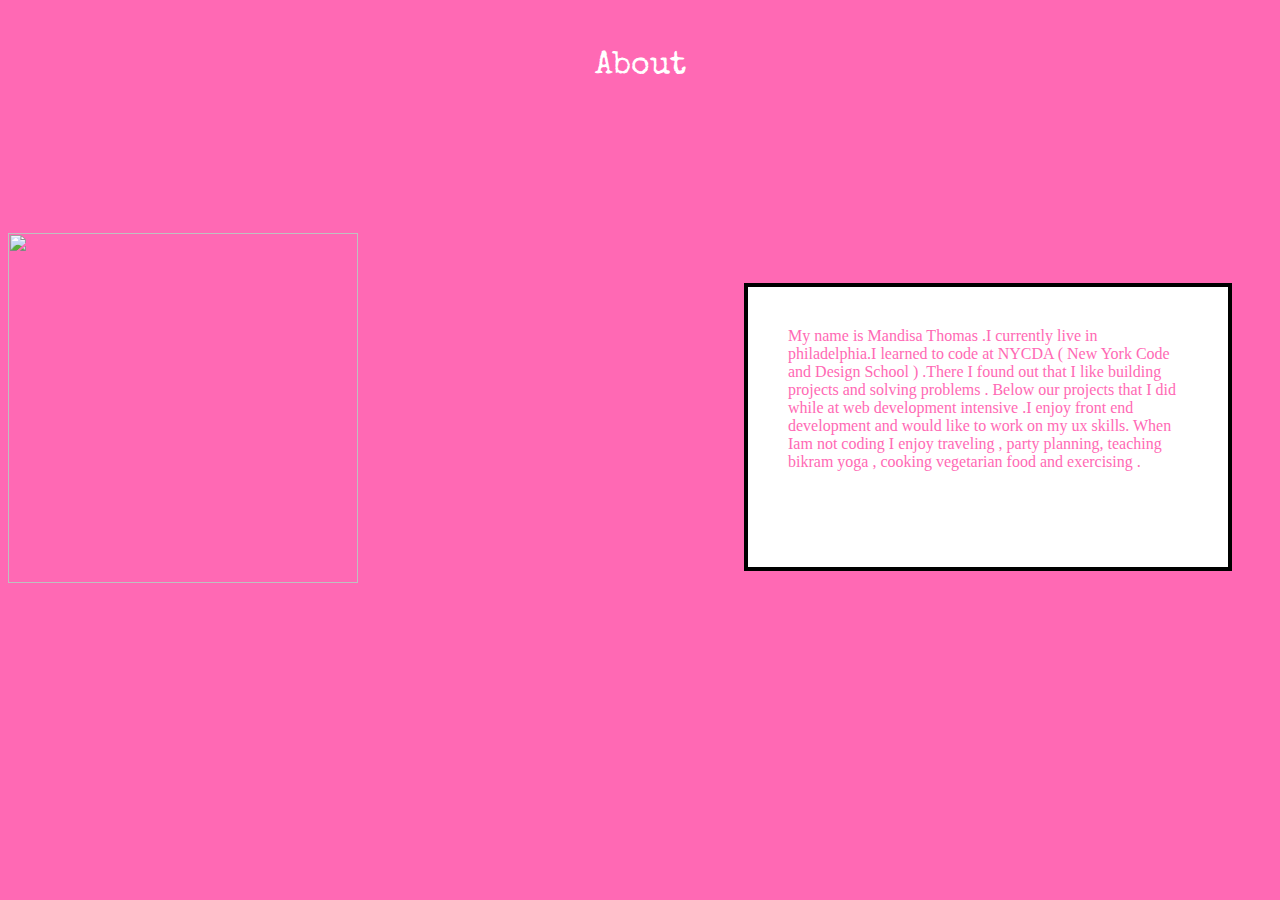
==== about.html @ 754b9ad0 "changed styling fixed project sixe" ====
<!DOCTYPE html>
<html>
<head>
<link rel="stylesheet" type="text/css" href="css/main.css">
	<link href="https://fonts.googleapis.com/css?family=Abril+Fatface|Bungee+Shade|Cinzel+Decorative|Mako|Special+Elite" rel="stylesheet">
	<script src="https://ajax.googleapis.com/ajax/libs/jquery/1.10.2/jquery.min.js"></script>
		<script  src="script.js"></script>
	<title>About</title>
</head>
<body>
<!-- 
	<ul>
		<li>Home</li>
		<li>About</li>
		<li>Project</li>
		<li>Contact</li>
	</ul> -->

        <div class="header center push_down">About</div>
	
	<img class="headshot " src="images/nycdaheadshot.jpg">
				
			
	<div class=para>
						My name is Mandisa Thomas .I currently live in philadelphia.I learned to code at NYCDA ( New York Code and Design School ) .There I found out that I like building  projects and solving problems .  
						Below our projects that I did while at web development intensive .I enjoy front end development and would like to work on my ux skills. When Iam not coding I enjoy traveling , party planning, teaching bikram yoga , cooking vegetarian food and exercising .
	</div>
				




			

</body>
</html>
---- css/main.css ----
.section {
  clear: both;
  padding: 0px;
  margin: 0px; }

.col {
  display: block;
  float: left;
  margin: 1% 0 1% 1.6%; }

.col:first-child {
  margin-left: 0; }

.group:before,
.group-after {
  content: "";
  display: table; }

.group:after {
  clear: both; }

.span_3 {
  margin-top: 130px;
  width: 30%;
  color: pink; }

.span_2 {
  margin-top: 130px;
  width: 30%; }

.span_1 {
  margin-top: 130px;
  width: 30%; }

.center {
  text-align: center; }

body {
  background-color: #FF69B4;
  color: white; }

.push_down {
  margin-top: 50px; }

ul {
  background-color: #81D8D0;
  margin: 0;
  padding: 0; }

li a {
  display: block; }

li {
  float: left;
  margin: 4px; }

.main_title {
  margin-top: 250px;
  font-family: 'special elite';
  font-size: 300%; }

.header {
  font-family: 'special elite';
  font-size: 200%; }

.projectoverlay {
  text-align: center;
  background-color: black;
  opacity: 0.7;
  position: absolute;
  display: none;
  height: 200px;
  width: 300px;
  margin-right: 40px; }

.project {
  height: 200px;
  width: 300px; }

.headshot {
  margin-top: 150px;
  height: 350px;
  width: 350px;
  margin-right: 60px; }

.para {
  border: 4px solid black;
  margin-top: 200px;
  float: right;
  padding: 40px;
  width: 400px;
  height: 200px;
  margin-right: 40px;
  color: #FF69B4;
  background-color: white; }

/*# sourceMappingURL=main.css.map */
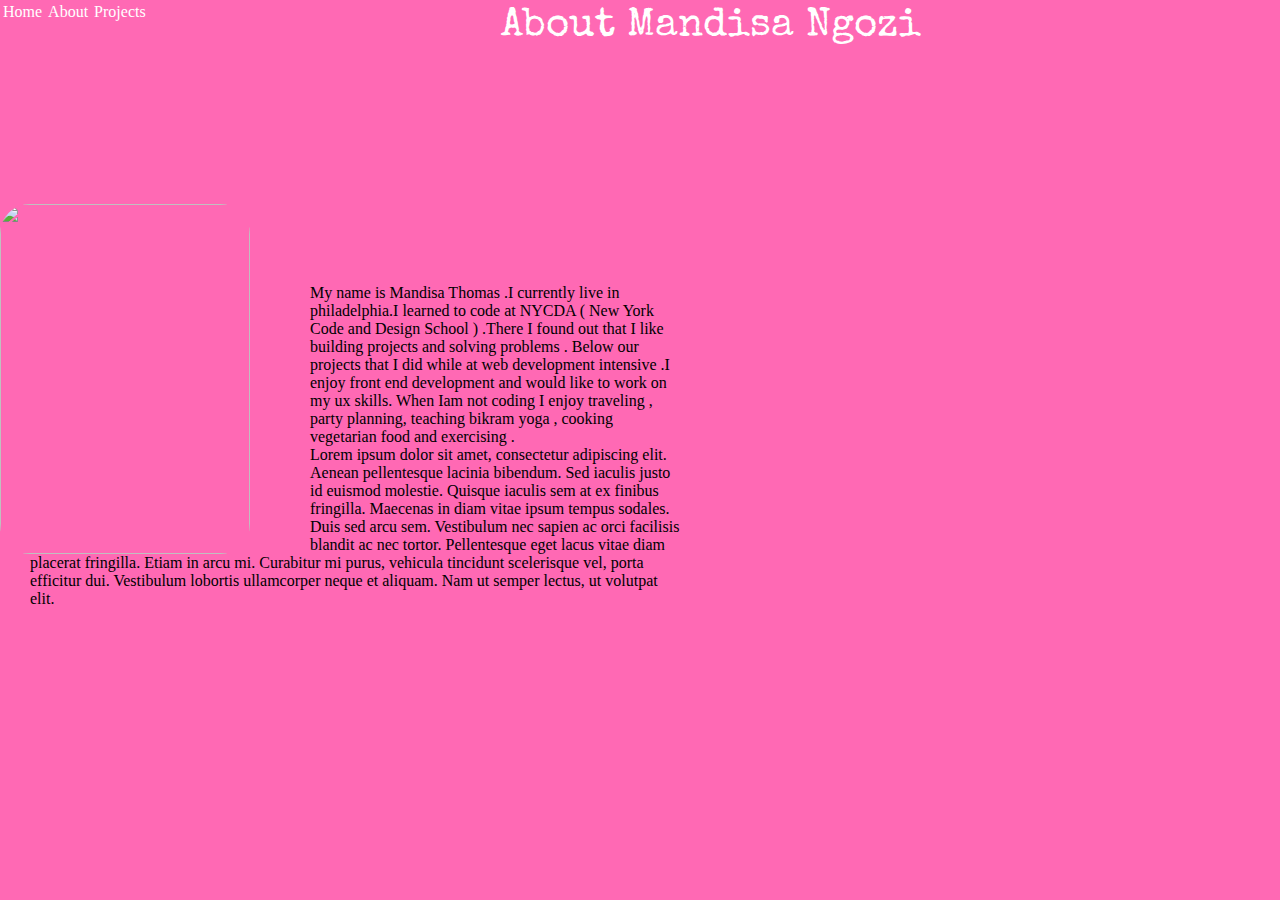
==== commit ae287007: "corrected about me page" ====
--- a/about.html
+++ b/about.html
@@ -8,23 +8,25 @@
 	<title>About</title>
 </head>
 <body>
-<!-- 
-	<ul>
-		<li>Home</li>
-		<li>About</li>
-		<li>Project</li>
-		<li>Contact</li>
-	</ul> -->
+<ul>
+	<li><a href="home.html">Home</a></li>
+	<li><a href="about.html">About</a></li>
+	<li><a href="project.html">Projects</a></li>
+</ul>
 
-        <div class="header center push_down">About</div>
+        <div class="header center">About Mandisa Ngozi</div>
+
+	<img class="headshot " src="images/nycdaheadshot.jpg">
+			
+			<div class=para>
+						<p>My name is Mandisa Thomas .I currently live in philadelphia.I learned to code at NYCDA ( New York Code and Design School ) .There I found out that I like building  projects and solving problems .  
+						Below our projects that I did while at web development intensive .I enjoy front end development and would like to work on my ux skills. When Iam not coding I enjoy traveling , party planning, teaching bikram yoga , cooking vegetarian food and exercising .</p>
+						<p>
+							Lorem ipsum dolor sit amet, consectetur adipiscing elit. Aenean pellentesque lacinia bibendum. Sed iaculis justo id euismod molestie. Quisque iaculis sem at ex finibus fringilla. Maecenas in diam vitae ipsum tempus sodales. Duis sed arcu sem. Vestibulum nec sapien ac orci facilisis blandit ac nec tortor. Pellentesque eget lacus vitae diam placerat fringilla. Etiam in arcu mi. Curabitur mi purus, vehicula tincidunt scelerisque vel, porta efficitur dui. Vestibulum lobortis ullamcorper neque et aliquam. Nam ut semper lectus, ut volutpat elit.
+						</p>
+			
+	</div>
 	
-	<img class="headshot " src="images/nycdaheadshot.jpg">
-				
-			
-	<div class=para>
-						My name is Mandisa Thomas .I currently live in philadelphia.I learned to code at NYCDA ( New York Code and Design School ) .There I found out that I like building  projects and solving problems .  
-						Below our projects that I did while at web development intensive .I enjoy front end development and would like to work on my ux skills. When Iam not coding I enjoy traveling , party planning, teaching bikram yoga , cooking vegetarian food and exercising .
-	</div>
 				
 
 
--- a/css/main.css
+++ b/css/main.css
@@ -1,3 +1,7 @@
+* {
+  margin: 0;
+  padding: 0; }
+
 .section {
   clear: both;
   padding: 0px;
@@ -32,6 +36,12 @@
   margin-top: 130px;
   width: 30%; }
 
+.column1 {
+  width: 50%; }
+
+.column2 {
+  width: 50%; }
+
 .center {
   text-align: center; }
 
@@ -39,20 +49,21 @@
   background-color: #FF69B4;
   color: white; }
 
-.push_down {
-  margin-top: 50px; }
-
 ul {
   background-color: #81D8D0;
   margin: 0;
-  padding: 0; }
+  padding: 0;
+  list-style-type: none; }
 
 li a {
-  display: block; }
+  display: block;
+  text-decoration: none;
+  color: white; }
 
 li {
   float: left;
-  margin: 4px; }
+  margin: 3px;
+  color: black; }
 
 .main_title {
   margin-top: 250px;
@@ -61,7 +72,8 @@
 
 .header {
   font-family: 'special elite';
-  font-size: 200%; }
+  font-size: 250%;
+  padding: 7px; }
 
 .projectoverlay {
   text-align: center;
@@ -80,18 +92,19 @@
 .headshot {
   margin-top: 150px;
   height: 350px;
-  width: 350px;
-  margin-right: 60px; }
+  width: 250px;
+  margin-right: 60px;
+  float: left;
+  border-radius: 30px; }
 
 .para {
-  border: 4px solid black;
   margin-top: 200px;
-  float: right;
-  padding: 40px;
-  width: 400px;
-  height: 200px;
-  margin-right: 40px;
-  color: #FF69B4;
-  background-color: white; }
+  padding: 30px;
+  width: 650px;
+  height: 300px;
+  color: black; }
+
+.skills {
+  float: right; }
 
 /*# sourceMappingURL=main.css.map */
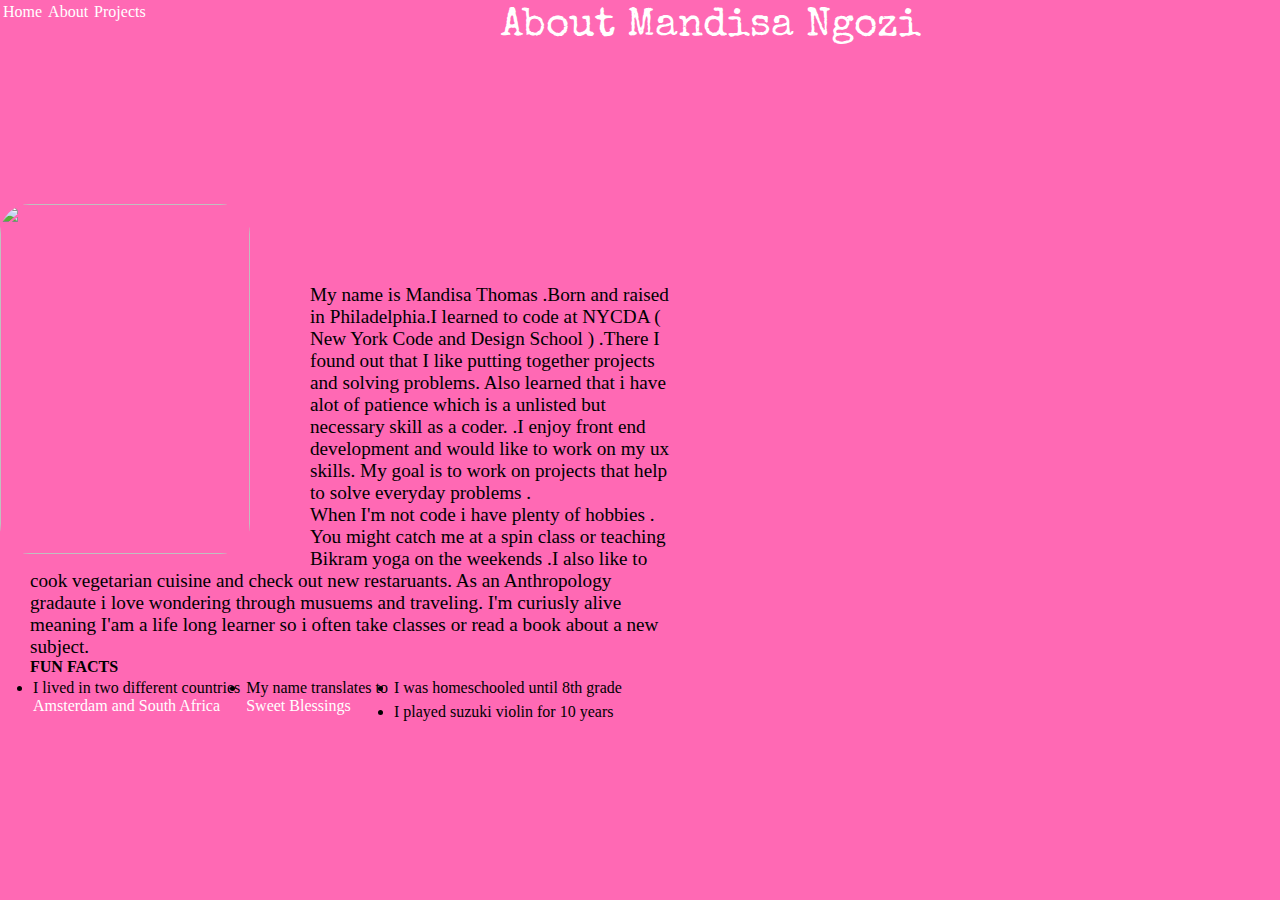
==== commit d196b45e: "adding to about page" ====
--- a/about.html
+++ b/about.html
@@ -19,11 +19,21 @@
 	<img class="headshot " src="images/nycdaheadshot.jpg">
 			
 			<div class=para>
-						<p>My name is Mandisa Thomas .I currently live in philadelphia.I learned to code at NYCDA ( New York Code and Design School ) .There I found out that I like building  projects and solving problems .  
-						Below our projects that I did while at web development intensive .I enjoy front end development and would like to work on my ux skills. When Iam not coding I enjoy traveling , party planning, teaching bikram yoga , cooking vegetarian food and exercising .</p>
 						<p>
-							Lorem ipsum dolor sit amet, consectetur adipiscing elit. Aenean pellentesque lacinia bibendum. Sed iaculis justo id euismod molestie. Quisque iaculis sem at ex finibus fringilla. Maecenas in diam vitae ipsum tempus sodales. Duis sed arcu sem. Vestibulum nec sapien ac orci facilisis blandit ac nec tortor. Pellentesque eget lacus vitae diam placerat fringilla. Etiam in arcu mi. Curabitur mi purus, vehicula tincidunt scelerisque vel, porta efficitur dui. Vestibulum lobortis ullamcorper neque et aliquam. Nam ut semper lectus, ut volutpat elit.
+						<big>My name is Mandisa Thomas .Born and raised in Philadelphia.I learned to code at NYCDA ( New York Code and Design School ) .There I found out that I like putting together projects and solving problems. Also learned that i have alot of patience which is a unlisted but necessary skill as a coder. 
+						.I enjoy front end development and would like to work on my ux skills. My goal is to work on projects that help to solve everyday problems .
+						</big>
 						</p>
+						<p>
+							<big>When I'm not code i have plenty of hobbies . You might catch me at a spin class or teaching Bikram yoga on the weekends .I also like to cook vegetarian cuisine and check out new restaruants. As an Anthropology gradaute i love wondering through musuems and traveling. I'm curiusly alive meaning I'am a life long learner so i often take classes or read a book about a new subject.</big>
+							</p>
+					
+							<h4>FUN FACTS</h4>
+							<li> I lived in two different countries <div class="white">Amsterdam and South Africa</div></li>
+							<li>My name translates to<div class="white"> Sweet Blessings</div> </li>
+							<li>I was homeschooled until 8th grade</li>
+							<li> I played suzuki violin for 10 years</li>
+							</big>
 			
 	</div>
 	
--- a/css/main.css
+++ b/css/main.css
@@ -47,6 +47,9 @@
 
 body {
   background-color: #FF69B4;
+  color: white; }
+
+.white {
   color: white; }
 
 ul {
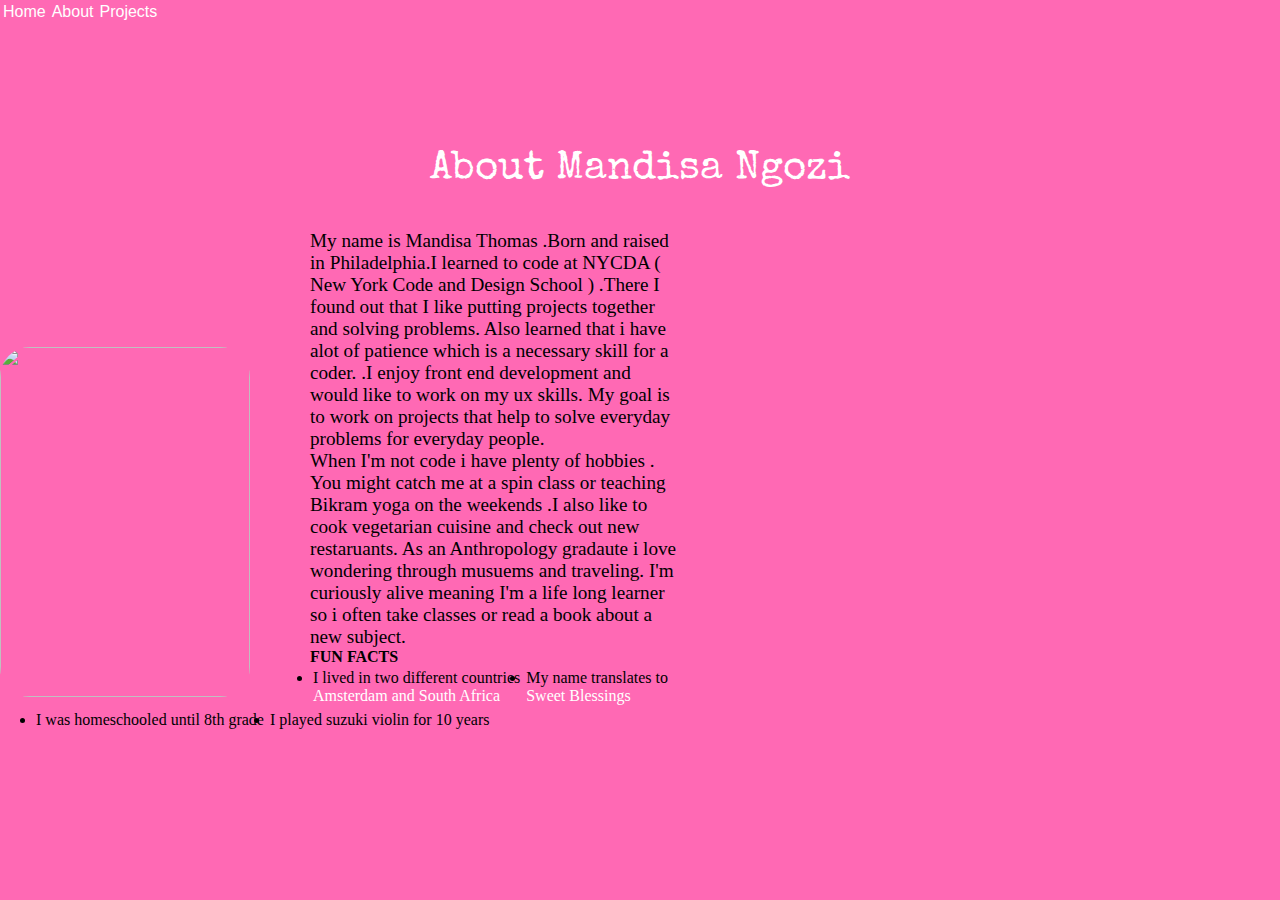
==== commit 48e9336f: "making final changes to first portfolio" ====
--- a/about.html
+++ b/about.html
@@ -9,23 +9,23 @@
 </head>
 <body>
 <ul>
-	<li><a href="home.html">Home</a></li>
-	<li><a href="about.html">About</a></li>
-	<li><a href="project.html">Projects</a></li>
+	<li><a href="home.html" class="regular">Home</a></li>
+	<li><a href="about.html" class="regular">About</a></li>
+	<li><a href="project.html" class="regular">Projects</a></li>
 </ul>
 
-        <div class="header center">About Mandisa Ngozi</div>
+        <div class="header center movedown">About Mandisa Ngozi</div>
 
 	<img class="headshot " src="images/nycdaheadshot.jpg">
 			
 			<div class=para>
 						<p>
-						<big>My name is Mandisa Thomas .Born and raised in Philadelphia.I learned to code at NYCDA ( New York Code and Design School ) .There I found out that I like putting together projects and solving problems. Also learned that i have alot of patience which is a unlisted but necessary skill as a coder. 
-						.I enjoy front end development and would like to work on my ux skills. My goal is to work on projects that help to solve everyday problems .
+						<big>My name is Mandisa Thomas .Born and raised in Philadelphia.I learned to code at NYCDA ( New York Code and Design School ) .There I found out that I like putting projects together and solving problems. Also learned that i have alot of patience which is a necessary skill for a coder. 
+						.I enjoy front end development and would like to work on my ux skills. My goal is to work on projects that help to solve everyday problems for everyday people.
 						</big>
 						</p>
 						<p>
-							<big>When I'm not code i have plenty of hobbies . You might catch me at a spin class or teaching Bikram yoga on the weekends .I also like to cook vegetarian cuisine and check out new restaruants. As an Anthropology gradaute i love wondering through musuems and traveling. I'm curiusly alive meaning I'am a life long learner so i often take classes or read a book about a new subject.</big>
+							<big>When I'm not code i have plenty of hobbies . You might catch me at a spin class or teaching Bikram yoga on the weekends .I also like to cook vegetarian cuisine and check out new restaruants. As an Anthropology gradaute i love wondering through musuems and traveling. I'm curiously alive meaning I'm a life long learner so i often take classes or read a book about a new subject.</big>
 							</p>
 					
 							<h4>FUN FACTS</h4>
--- a/css/main.css
+++ b/css/main.css
@@ -69,7 +69,7 @@
   color: black; }
 
 .main_title {
-  margin-top: 250px;
+  padding-top: 250px;
   font-family: 'special elite';
   font-size: 300%; }
 
@@ -78,10 +78,13 @@
   font-size: 250%;
   padding: 7px; }
 
+.regular {
+  font-family: 'Roboto Condensed', sans-serif; }
+
 .projectoverlay {
   text-align: center;
   background-color: black;
-  opacity: 0.7;
+  opacity: 0.8;
   position: absolute;
   display: none;
   height: 200px;
@@ -92,6 +95,9 @@
   height: 200px;
   width: 300px; }
 
+.movedown {
+  padding-top: 150px; }
+
 .headshot {
   margin-top: 150px;
   height: 350px;
@@ -100,8 +106,12 @@
   float: left;
   border-radius: 30px; }
 
+.font {
+  font-size: 100%; }
+
 .para {
   margin-top: 200px;
+  margin: 3px;
   padding: 30px;
   width: 650px;
   height: 300px;
